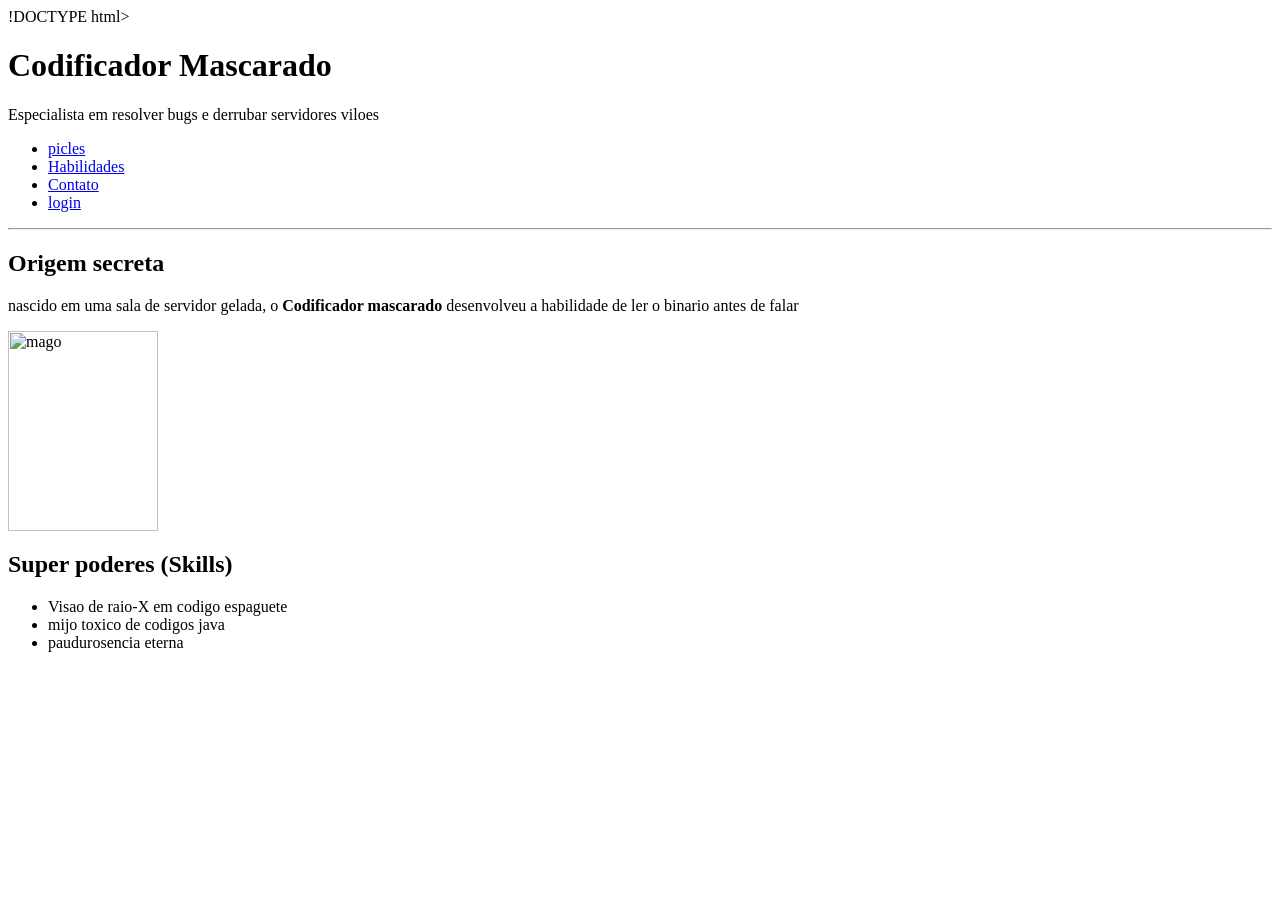
==== index.html @ 2c0e4952 "Add files via upload" ====
!DOCTYPE html>
<html lang="en">
<head>
    <meta charset="UTF-8">
    <meta name="viewport" content="width=device-width, initial-scale=1.0">
    <title>Codificando Mascarando</title>
</head>
<body>
    <header><h1>Codificador Mascarado</h1>
    <p>Especialista em resolver bugs e derrubar servidores
        viloes</p>
        <nav>
             <ul>
                <li><a href="#sobre">picles</a></li>
                <li><a href="#habilidaddes">Habilidades</a></li>
                <li><a href="#contato">Contato</a></li>
                <li><a href="login.html">login</a></li>
             </ul>

        </nav>
   
    </header>
    <hr><main>
        <section id="sobre">
            <h2>Origem secreta</h2>
            <article>
                <p>nascido em uma sala de servidor gelada, o
                     <strong>Codificador mascarado</strong>
                     desenvolveu a habilidade de ler o binario
                      antes de falar</p>
                      <img
                      src="icon_ai.png" alt="mago"height="200px"width="150">
                      
            </article>
        </section>

        <sectioni id="habilidade">
            <h2>Super poderes (Skills)</h2>
            <ul>
                <li>Visao de raio-X em codigo espaguete</li>
                <li>mijo toxico de codigos java</li>
                <li>paudurosencia eterna</li>
            </ul>
            <video src=""></https://www.youtube.com/shorts/Q7idW16wkaA>

        <section>

        </section id="missao">
              <h2>Missao Atual</h2>
              <ul>
                <li>Migrar o banco de dados de bat-caverna.</li>
                <li>Configurar o firewall contra o Coringa</li>
                <li>Aprender Python antes do fim do mundo</li>
              </ul>
              <iframe src="" frameborder="0">Clique</iframe>

              <section id="contato">
                   <h2>Contrate o herei</h2>
                   <form action="#">
                    <label for="nome">Seu nome</label><br>
                    <input type="taxt" name="nome"
                    placeholder="Ex: jacinto pinto aquino rego grande"
                    required><br><br>
                    <label for="missao-txt">Descriçao da missao</label>
                    <textarea name="msg" id="missao-txt"rows="5" cols="30"></textarea><br>
                    <button typ="submit">Enviar sinal de ajuda
                    </button>
                     
                   
                   </form>
              </section>
             
    </main>
</body>
</html>
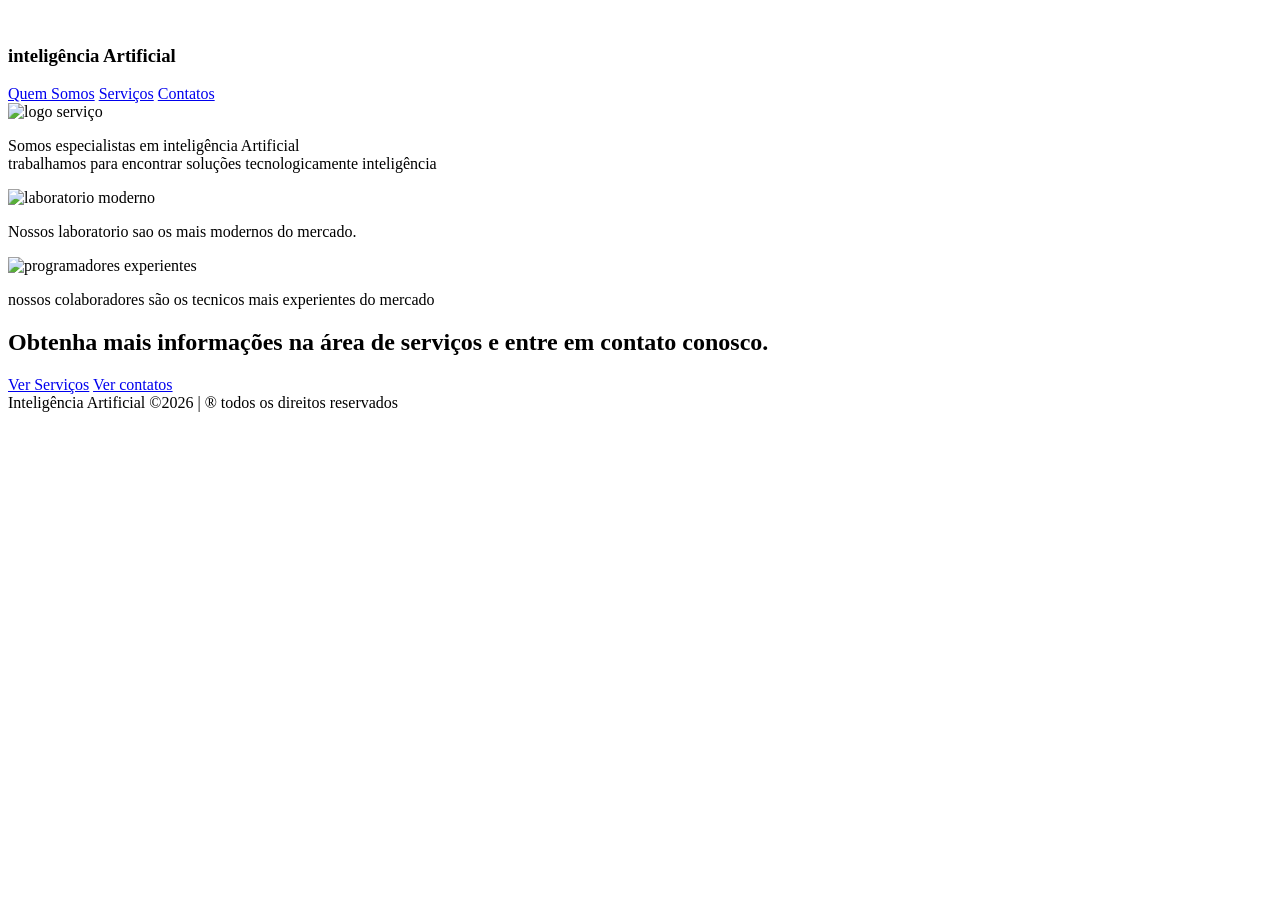
==== commit c5af82d0: "Add files via upload" ====
--- a/index.html
+++ b/index.html
@@ -1,75 +1,62 @@
-!DOCTYPE html>
-<html lang="en">
-<head>
-    <meta charset="UTF-8">
-    <meta name="viewport" content="width=device-width, initial-scale=1.0">
-    <title>Codificando Mascarando</title>
-</head>
-<body>
-    <header><h1>Codificador Mascarado</h1>
-    <p>Especialista em resolver bugs e derrubar servidores
-        viloes</p>
-        <nav>
-             <ul>
-                <li><a href="#sobre">picles</a></li>
-                <li><a href="#habilidaddes">Habilidades</a></li>
-                <li><a href="#contato">Contato</a></li>
-                <li><a href="login.html">login</a></li>
-             </ul>
-
-        </nav>
-   
-    </header>
-    <hr><main>
-        <section id="sobre">
-            <h2>Origem secreta</h2>
-            <article>
-                <p>nascido em uma sala de servidor gelada, o
-                     <strong>Codificador mascarado</strong>
-                     desenvolveu a habilidade de ler o binario
-                      antes de falar</p>
-                      <img
-                      src="icon_ai.png" alt="mago"height="200px"width="150">
-                      
-            </article>
-        </section>
-
-        <sectioni id="habilidade">
-            <h2>Super poderes (Skills)</h2>
-            <ul>
-                <li>Visao de raio-X em codigo espaguete</li>
-                <li>mijo toxico de codigos java</li>
-                <li>paudurosencia eterna</li>
-            </ul>
-            <video src=""></https://www.youtube.com/shorts/Q7idW16wkaA>
-
-        <section>
-
-        </section id="missao">
-              <h2>Missao Atual</h2>
-              <ul>
-                <li>Migrar o banco de dados de bat-caverna.</li>
-                <li>Configurar o firewall contra o Coringa</li>
-                <li>Aprender Python antes do fim do mundo</li>
-              </ul>
-              <iframe src="" frameborder="0">Clique</iframe>
-
-              <section id="contato">
-                   <h2>Contrate o herei</h2>
-                   <form action="#">
-                    <label for="nome">Seu nome</label><br>
-                    <input type="taxt" name="nome"
-                    placeholder="Ex: jacinto pinto aquino rego grande"
-                    required><br><br>
-                    <label for="missao-txt">Descriçao da missao</label>
-                    <textarea name="msg" id="missao-txt"rows="5" cols="30"></textarea><br>
-                    <button typ="submit">Enviar sinal de ajuda
-                    </button>
-                     
-                   
-                   </form>
-              </section>
-             
-    </main>
-</body>
-</html>
+<!DOCTYPE html>
+<html lang="pt-br">
+<head>
+    <meta charset="UTF-8">
+    <meta name="viewport" content="width=device-width, initial-scale=1.0">
+    <title>Inteligência Artificial</title>
+    <link rel="stylesheet" href="images/style.css">
+
+</head>
+<body>
+<!-- Cabeçalho -->
+ <header class="container-cabecalho">
+    <a href="index.html">
+        <img src="images/logo_empresa.png" alt="">
+    </a>
+    <h3>inteligência Artificial</h3>
+ </header>
+ <!-- Navegação -->
+  <nav class="container-navegacao">
+    <a href="index.html">Quem Somos</a>
+    <a href="servicos.html">Serviços</a>
+    <a href="contatos.html">Contatos</a>
+  </nav>
+  <!-- quem somos -->
+
+  <section class = "container-quem-somos">
+    <article class = "servico">
+     
+      <img src="images/icon_ai.png" alt="logo serviço"
+      class = "servico-icon">
+     
+      <p class="servico-texto">
+        Somos especialistas em <span class="servico-texto-realce">inteligência Artificial</span><br>
+      trabalhamos para encontrar soluções tecnologicamente inteligência
+    </p>
+    </article>
+  
+    <article class="servico">
+      <img src="images/icon_computer.png" alt="laboratorio moderno" class="servico-icon">
+      <p class="servico-texto"> Nossos laboratorio sao os mais modernos do mercado.</p>
+    </article>
+    
+    <article class="servico">
+      <img src="images/icon_lab.png" alt="programadores experientes" class="servico-icon">
+    <p class="servico-texto"> nossos colaboradores são os tecnicos mais experientes do mercado</p>
+    </article>
+  </section>
+<!-- ver serviços e contatos -->
+<section class="container-servico-contatos">
+<h1> Obtenha mais informações na área de serviços e entre em contato conosco.</h1>
+<div class="botoes-servicos-contatos">
+  <a href="servicos.html">Ver Serviços</a>
+  <a href="contatos.html">Ver contatos</a>
+</div>
+</section>
+<footer>
+  Inteligência Artificial &copy;2026 | &reg;
+  todos os direitos reservados
+</footer>
+
+</body>
+</html>
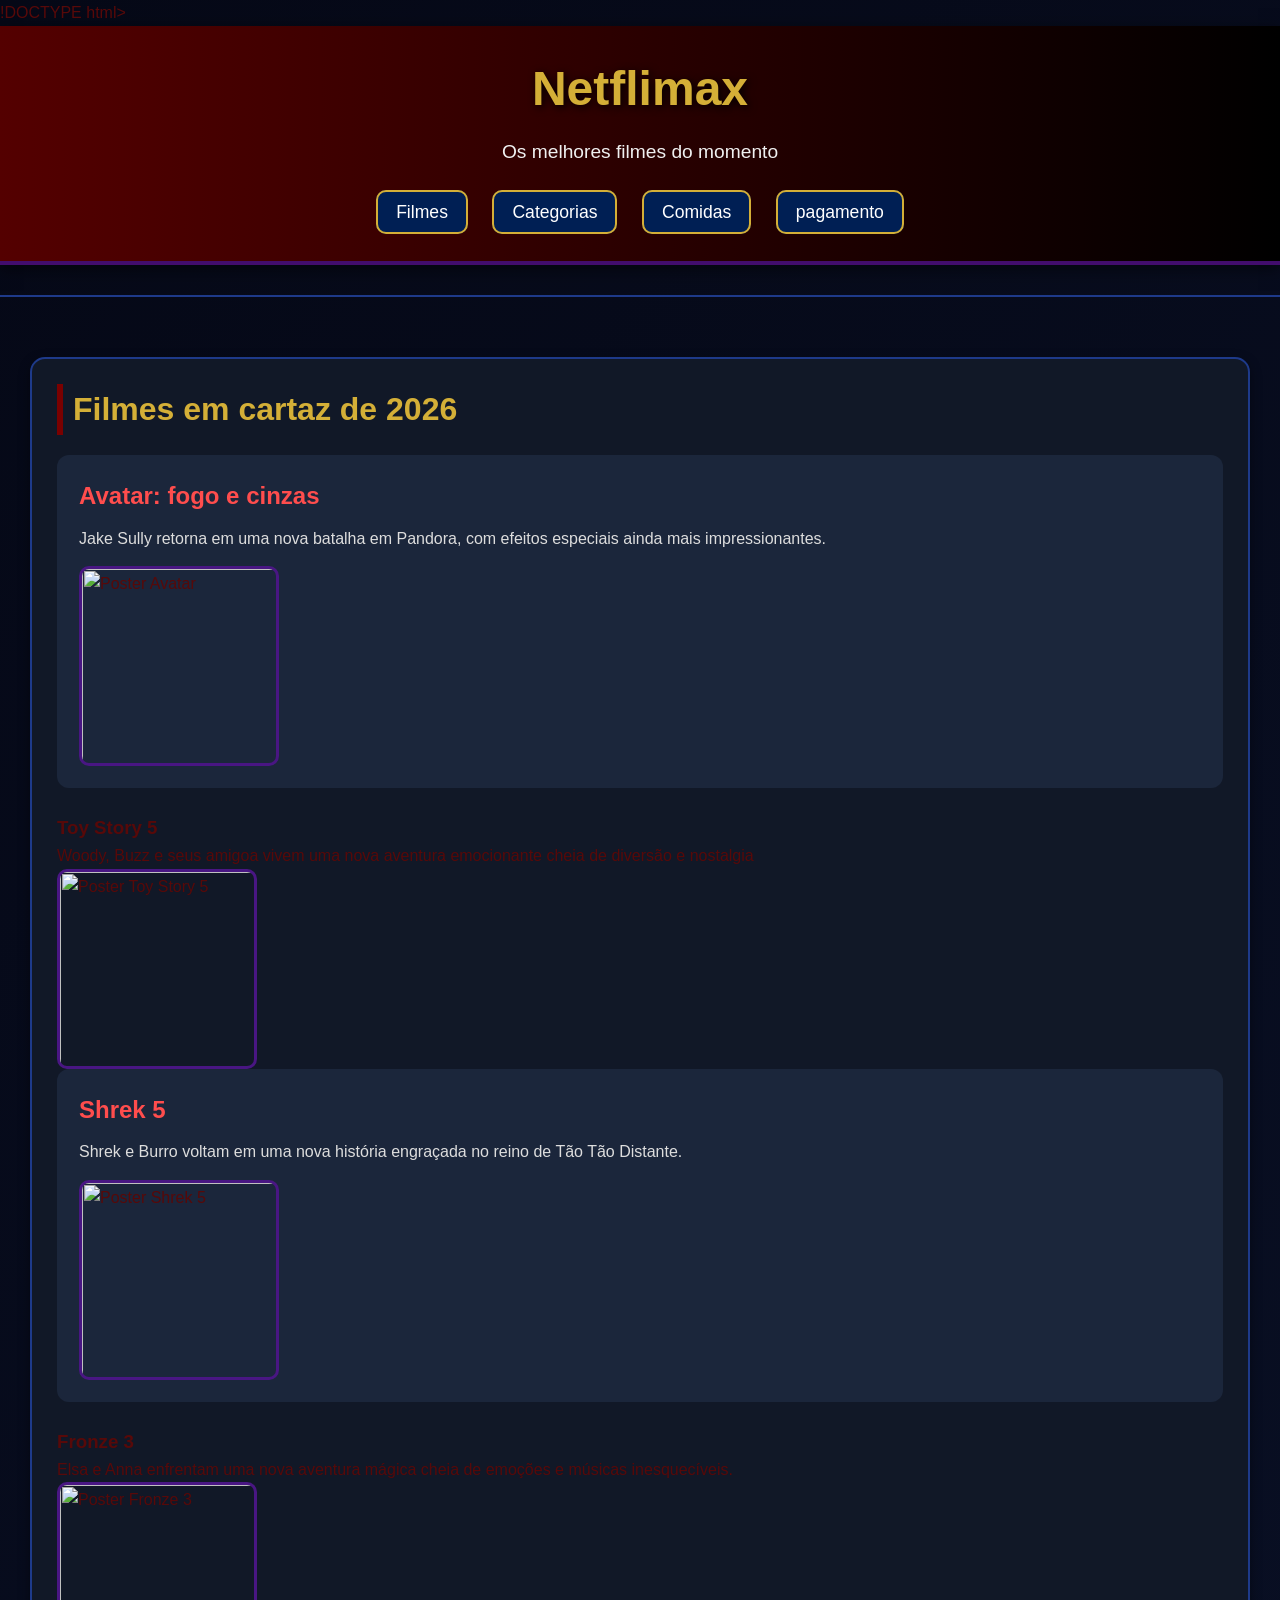
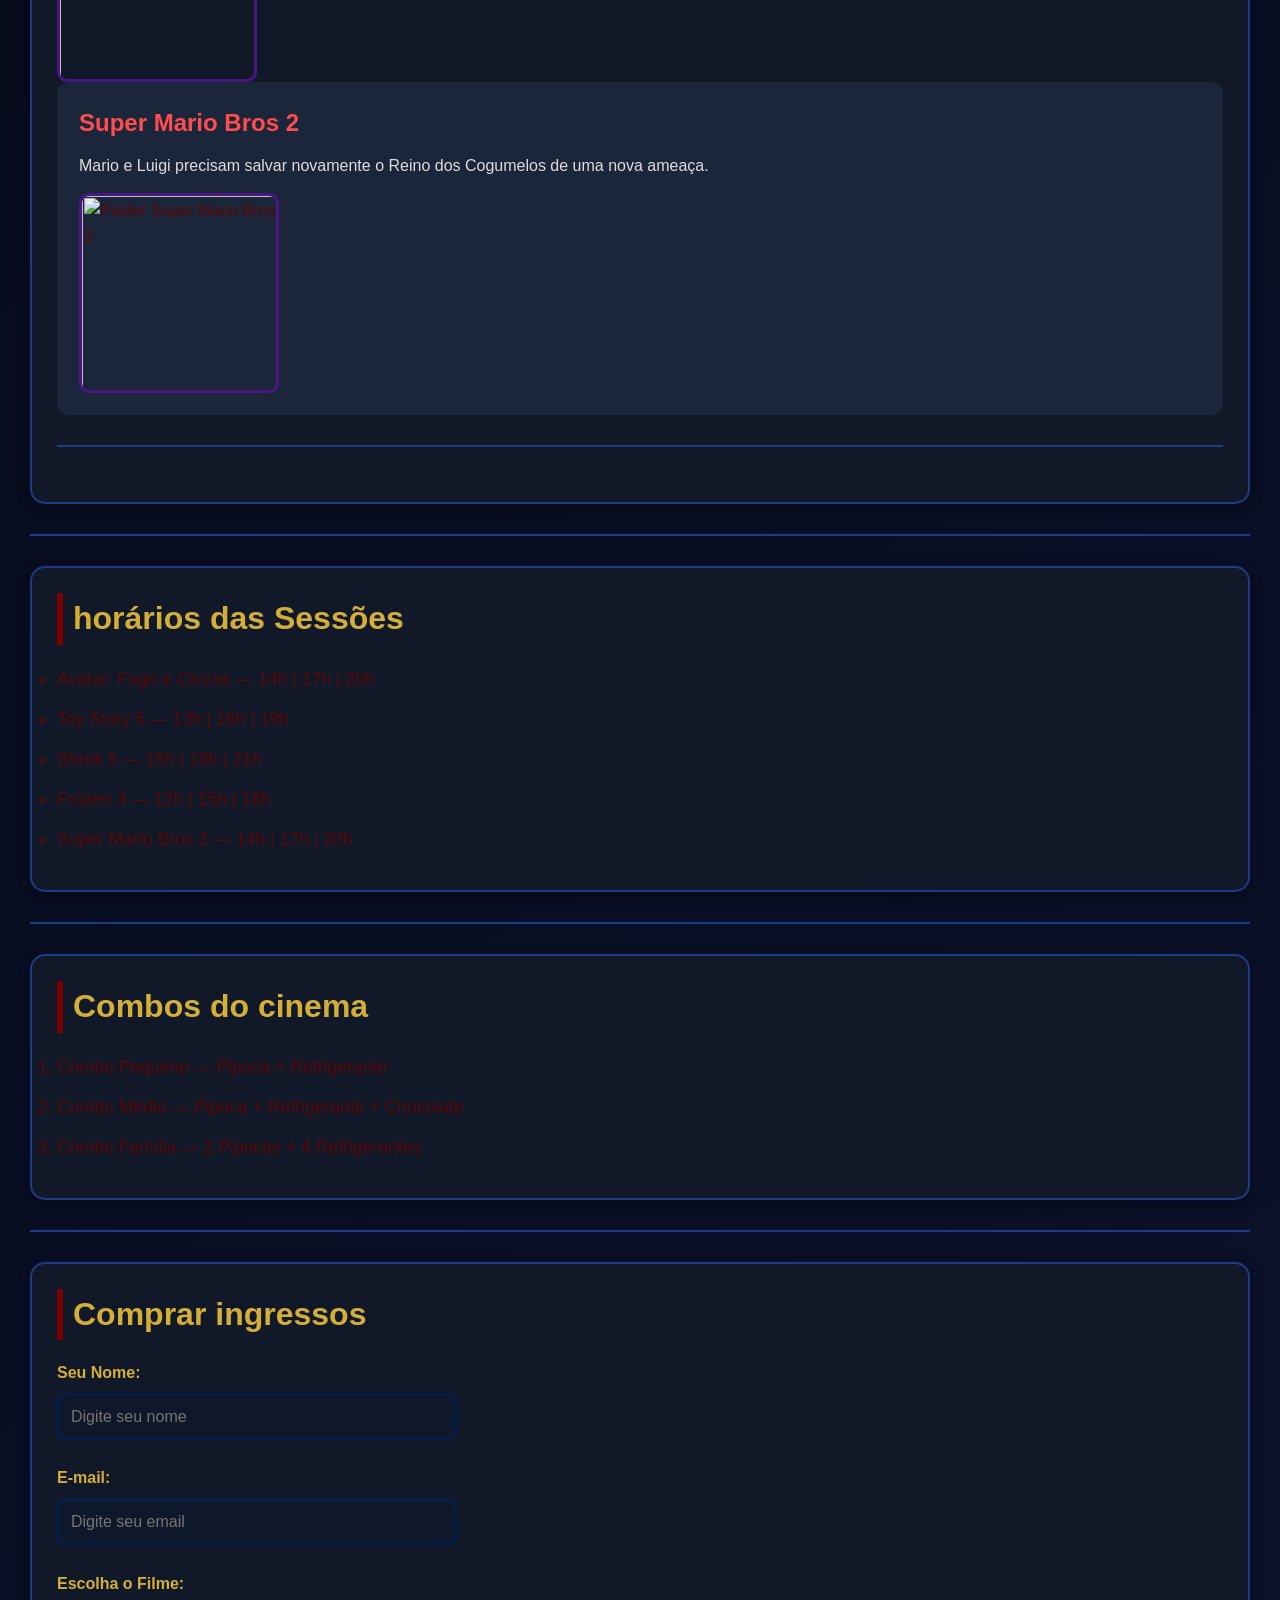
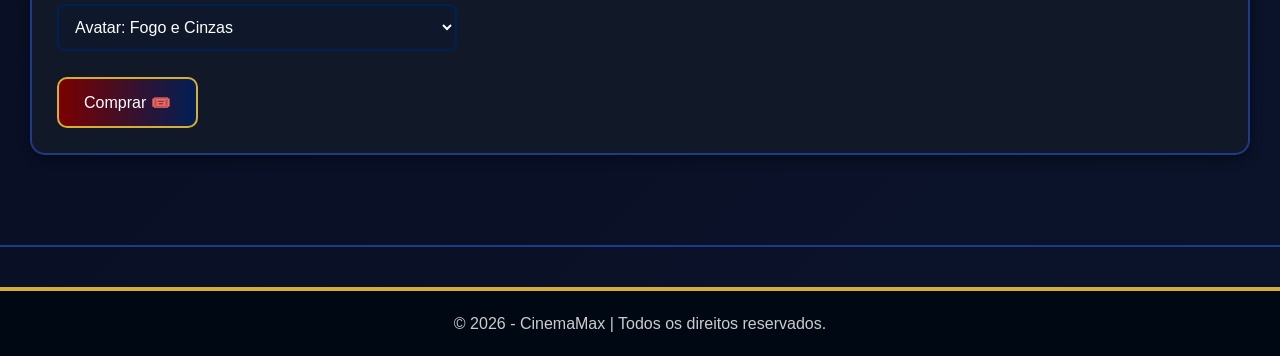
==== commit 61ca3a2a: "Add files via upload" ====
--- a/index.html
+++ b/index.html
@@ -1,62 +1,125 @@
-<!DOCTYPE html>
-<html lang="pt-br">
-<head>
-    <meta charset="UTF-8">
-    <meta name="viewport" content="width=device-width, initial-scale=1.0">
-    <title>Inteligência Artificial</title>
-    <link rel="stylesheet" href="images/style.css">
-
-</head>
-<body>
-<!-- Cabeçalho -->
- <header class="container-cabecalho">
-    <a href="index.html">
-        <img src="images/logo_empresa.png" alt="">
-    </a>
-    <h3>inteligência Artificial</h3>
- </header>
- <!-- Navegação -->
-  <nav class="container-navegacao">
-    <a href="index.html">Quem Somos</a>
-    <a href="servicos.html">Serviços</a>
-    <a href="contatos.html">Contatos</a>
-  </nav>
-  <!-- quem somos -->
-
-  <section class = "container-quem-somos">
-    <article class = "servico">
-     
-      <img src="images/icon_ai.png" alt="logo serviço"
-      class = "servico-icon">
-     
-      <p class="servico-texto">
-        Somos especialistas em <span class="servico-texto-realce">inteligência Artificial</span><br>
-      trabalhamos para encontrar soluções tecnologicamente inteligência
-    </p>
-    </article>
-  
-    <article class="servico">
-      <img src="images/icon_computer.png" alt="laboratorio moderno" class="servico-icon">
-      <p class="servico-texto"> Nossos laboratorio sao os mais modernos do mercado.</p>
-    </article>
-    
-    <article class="servico">
-      <img src="images/icon_lab.png" alt="programadores experientes" class="servico-icon">
-    <p class="servico-texto"> nossos colaboradores são os tecnicos mais experientes do mercado</p>
-    </article>
-  </section>
-<!-- ver serviços e contatos -->
-<section class="container-servico-contatos">
-<h1> Obtenha mais informações na área de serviços e entre em contato conosco.</h1>
-<div class="botoes-servicos-contatos">
-  <a href="servicos.html">Ver Serviços</a>
-  <a href="contatos.html">Ver contatos</a>
-</div>
-</section>
-<footer>
-  Inteligência Artificial &copy;2026 | &reg;
-  todos os direitos reservados
-</footer>
-
-</body>
+!DOCTYPE html> <html lang="pt-br"> <head>
+    <meta charset="UTF-8"> <meta name="viewport" content="width=device-width, initial-scale=1.0"> <title>Perfil de Super-Herói | Recrutamento</title>
+</head>
+<link rel="stylesheet" href="style.css">
+<body>
+
+    <header>
+        <h1>Netflimax </h1>
+        <p>Os melhores filmes do momento</p>
+        
+        <nav>
+            <ul>
+                <li><a href="#filme">Filmes</a></li>
+                <li><a href="#categorias">Categorias</a></li>
+                <li><a href="#comidas">Comidas</a></li>
+                <li><a href="pagamento">pagamento</a></li>
+            </ul>
+        </nav>
+    </header>
+
+    <hr> <main>
+
+        <section id="Filmes">
+            <h2>Filmes em cartaz de 2026</h2>
+            <article>
+                <h3> Avatar: fogo e cinzas </h3>
+                <p> Jake Sully retorna em uma nova batalha em Pandora, com efeitos especiais ainda mais impressionantes. </p>
+                <img src="img/download.jpg" alt="Poster Avatar " width="200">
+            
+            </article>
+                <h3> Toy Story 5</h3>
+                <p> Woody, Buzz e seus amigoa vivem uma nova aventura emocionante cheia de diversão e nostalgia</p>
+                <img src="img/toy.jpg" alt=" Poster Toy Story 5" width="200">
+
+            <article>
+                <h3>Shrek 5</h3>
+                <p> Shrek e Burro voltam em uma nova história engraçada no reino de Tão Tão Distante. </p>
+                <img src="img/sherek.jpg" alt=" Poster Shrek 5" width="200">
+
+            </article>
+                <h3> Fronze 3</h3>
+                <p> Elsa e Anna enfrentam uma nova aventura mágica cheia de emoções e músicas inesquecíveis. </p>
+                <img src="img/fronzen.jpg" alt=" Poster Fronze 3" width="200">
+
+            <article>
+                <h3>Super Mario Bros 2</h3>
+                <p> Mario e Luigi precisam salvar novamente o Reino dos Cogumelos de uma nova ameaça. </p>
+                <img src="img/Super Mario.jpg" alt=" Poster Super Mario Bros 2 " width="200">
+                
+            </article>
+
+            <hr>
+                
+        </section>
+
+        <hr>
+
+        <section id="sessoes">
+            <h2>horários das Sessões</h2>
+            
+
+            <ul>
+                <li>Avatar: Fogo e Cinzas — 14h | 17h | 20h</li>
+                <li>Toy Story 5 — 13h | 16h | 19h</li>
+                <li>Shrek 5 — 15h | 18h | 21h</li>
+                <li>Frozen 3 — 12h | 15h | 18h</li>
+                <li>Super Mario Bros 2 — 14h | 17h | 20h</li>
+            </ul>
+        </section>
+
+        <hr>
+
+        <section id="combos">
+            <h2>Combos do cinema</h2>
+            <ol>
+                <li>Combo Pequeno — Pipoca + Refrigerante</li>
+                <li>Combo Médio — Pipoca + Refrigerante + Chocolate</li>
+                <li>Combo Família — 2 Pipocas + 4 Refrigerantes</li>
+            </ol>
+        </section>
+
+        <hr>
+
+        <section id="ingressos">
+            <h2>Comprar ingressos</h2>
+            <form action="#">
+                <label for="nome">Seu Nome:</label><br>
+                <input type="nome" id="nome" name="nome" placeholder="Digite seu nome" required>
+                <br><br>
+                
+                <label for="email">E-mail:</label><br>
+                <input type="email" id="email" name="email" placeholder="Digite seu email" required>
+                <br><br>
+
+                 <label for="filme">Escolha o Filme:</label><br>
+
+                <select id="filme">
+                    <option>Avatar: Fogo e Cinzas</option>
+                    <option>Toy Story 5</option>
+                    <option>Shrek 5</option>
+                    <option>Frozen 3</option>
+                    <option>Super Mario Bros 2</option>
+                    
+                </select>
+
+                <br><br>
+
+                <button type="submit">
+                    Comprar 🎟️
+                </button>
+
+            </form>
+        </section>
+
+    </main>
+
+    <hr>
+
+    <footer>
+        <p>&copy; 2026 - CinemaMax | Todos os direitos reservados.</p>
+    </footer>
+
+</body>
+
 </html>
--- a/style.css
+++ b/style.css
@@ -0,0 +1,194 @@
+/* RESET */
+* {
+    margin: 0;
+    padding: 0;
+    box-sizing: border-box;
+}
+
+/* CORPO */
+body {
+    font-family: Arial, Helvetica, sans-serif;
+    background: linear-gradient(135deg, #050816, #0b132b);
+    color: rgb(87, 9, 9);
+    line-height: 1.6;
+}
+
+/* CABEÇALHO */
+header {
+    background: linear-gradient(90deg, #540000, #000000);
+    padding: 25px;
+    text-align: center;
+    border-bottom: 4px solid #420d6d;
+    box-shadow: 0 4px 15px rgba(0,0,0,0.5);
+}
+
+header h1 {
+    font-size: 3rem;
+    color: #d4af37;
+    text-shadow: 2px 2px 8px black;
+}
+
+header p {
+    margin-top: 10px;
+    font-size: 1.2rem;
+    color: #f0f0f0;
+}
+
+/* MENU */
+nav ul {
+    list-style: none;
+    margin-top: 20px;
+}
+
+nav ul li {
+    display: inline-block;
+    margin: 10px;
+}
+
+nav ul li a {
+    text-decoration: none;
+    color: white;
+    background-color: #001f54;
+    padding: 10px 18px;
+    border-radius: 10px;
+    border: 2px solid #d4af37;
+    transition: 0.3s;
+}
+
+nav ul li a:hover {
+    background-color: #d4af37;
+    color: black;
+    transform: scale(1.05);
+}
+
+/* CONTEÚDO */
+main {
+    padding: 30px;
+}
+
+/* SEÇÕES */
+section {
+    background-color: #111827;
+    margin-bottom: 30px;
+    padding: 25px;
+    border-radius: 15px;
+    border: 2px solid #1e3a8a;
+    box-shadow: 0 4px 12px rgba(0,0,0,0.4);
+}
+
+section h2 {
+    color: #d4af37;
+    margin-bottom: 20px;
+    font-size: 2rem;
+    border-left: 6px solid #7a0000;
+    padding-left: 10px;
+}
+
+/* FILMES */
+article {
+    background-color: #1b263b;
+    padding: 20px;
+    margin-bottom: 25px;
+    border-radius: 12px;
+    border: 2px solid transparent;
+    transition: 0.3s;
+}
+
+article:hover {
+    border-color: #d4af37;
+    transform: scale(1.02);
+    box-shadow: 0 6px 20px rgba(212,175,55,0.3);
+}
+
+article h3 {
+    color: #ff4d4d;
+    margin-bottom: 10px;
+    font-size: 1.5rem;
+}
+
+article p {
+    margin-bottom: 15px;
+    color: #dddddd;
+}
+
+/* IMAGENS */
+img {
+    border-radius: 10px;
+    border: 3px solid #491683;
+    transition: 0.3s;
+}
+
+img:hover {
+    transform: scale(1.05);
+    border-color: #4916;
+}
+
+/* LISTAS */
+ul li,
+ol li {
+    margin: 12px 0;
+    font-size: 1.1rem;
+}
+
+/* FORMULÁRIO */
+form {
+    margin-top: 20px;
+}
+
+label {
+    font-weight: bold;
+    color: #d4af37;
+}
+
+input,
+select {
+    width: 100%;
+    max-width: 400px;
+    padding: 12px;
+    margin-top: 8px;
+    border-radius: 8px;
+    border: 2px solid #001f54;
+    background-color: #0f172a;
+    color: white;
+    font-size: 1rem;
+}
+
+input:focus,
+select:focus {
+    outline: none;
+    border-color: #d4af37;
+}
+
+/* BOTÃO */
+button {
+    background: linear-gradient(90deg, #7a0000, #001f54);
+    color: white;
+    padding: 14px 25px;
+    border: 2px solid #d4af37;
+    border-radius: 10px;
+    cursor: pointer;
+    font-size: 1rem;
+    transition: 0.3s;
+}
+
+button:hover {
+    background: linear-gradient(90deg, #d4af37, #7a0000);
+    color: black;
+    transform: scale(1.05);
+}
+
+/* LINHA */
+hr {
+    border: 1px solid #1e3a8a;
+    margin: 30px 0;
+}
+
+/* RODAPÉ */
+footer {
+    background-color: #000814;
+    text-align: center;
+    padding: 20px;
+    border-top: 4px solid #d4af37;
+    color: #cccccc;
+    margin-top: 40px;
+}
